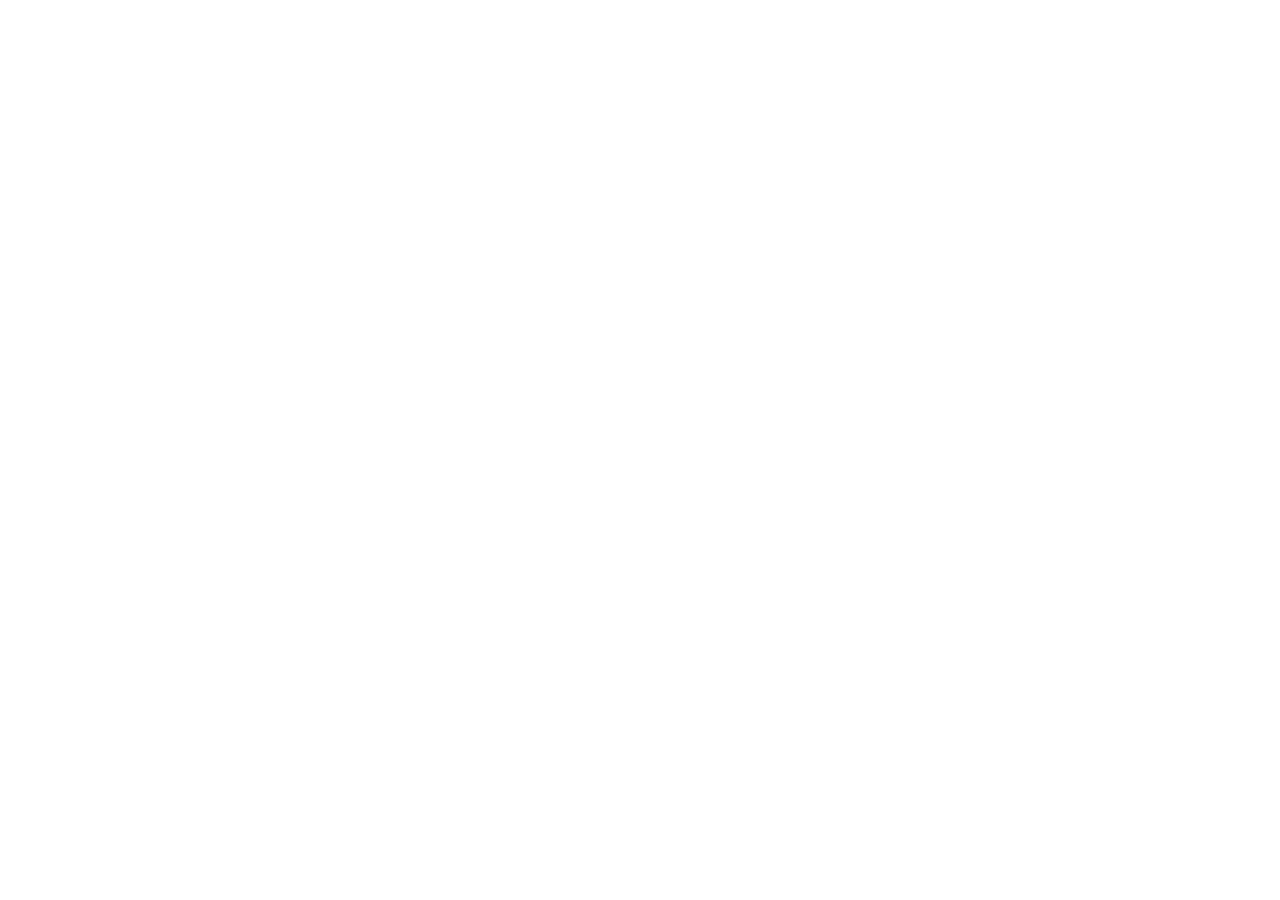
==== index.html @ d96f51c7 "version sencilla sin clases y todavia sin favoritos aplicado" ====
<!DOCTYPE html>
<html lang="en">
<head>
    <meta charset="UTF-8">
    <meta name="viewport" content="width=device-width, initial-scale=1.0">
    <title>Pokemon</title>
</head>
<body>
    <section id="pokemon-list"></section>
    
    <script type="module" src="src/index.js"></script>
</body>
</html>
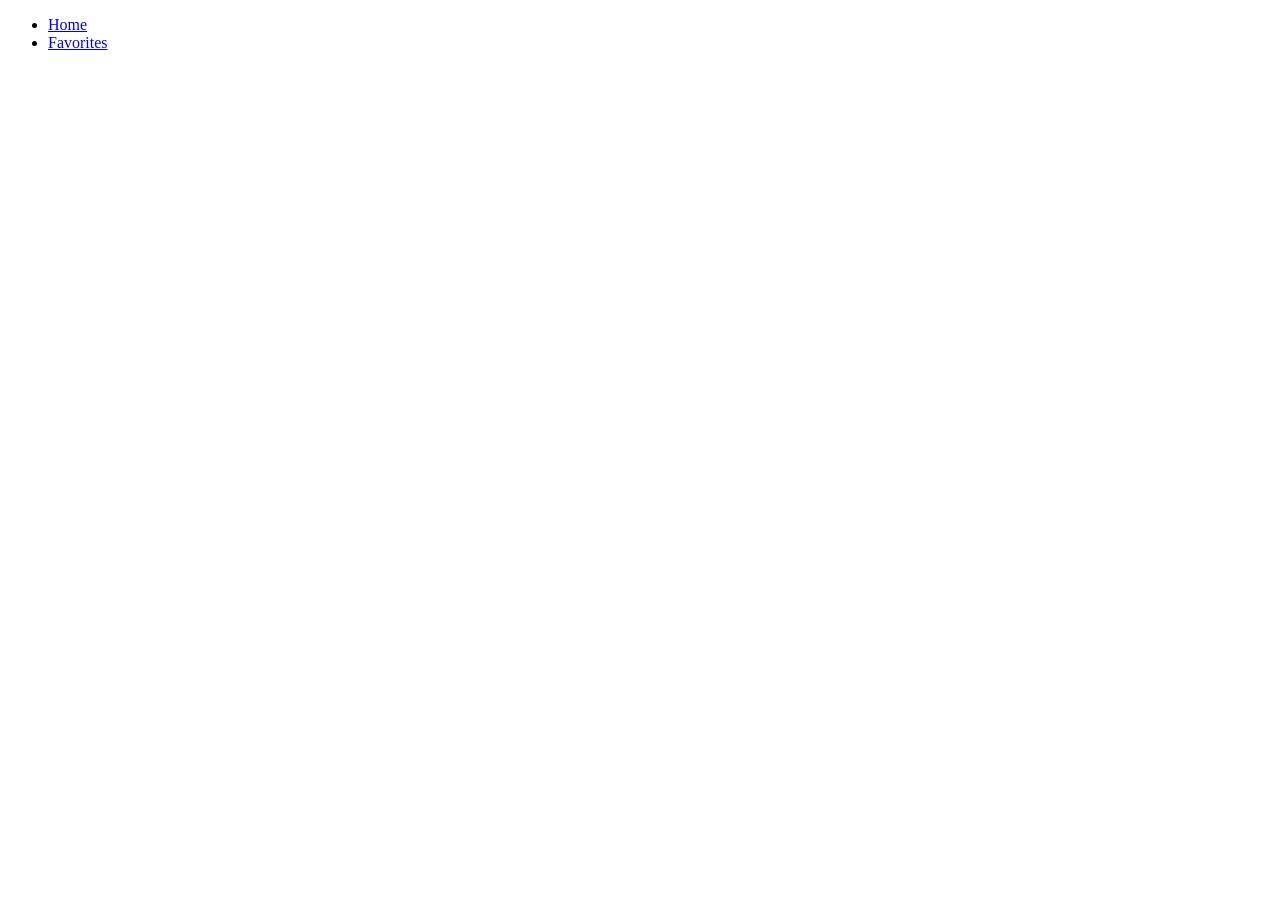
==== commit 2e2cab21: "favorites page basics" ====
--- a/index.html
+++ b/index.html
@@ -4,8 +4,17 @@
     <meta charset="UTF-8">
     <meta name="viewport" content="width=device-width, initial-scale=1.0">
     <title>Pokemon</title>
+    <link rel="stylesheet" href="css/styles.css">
 </head>
 <body>
+    <header>
+        <nav>
+            <ul>
+                <li><a href="/">Home</a></li>
+                <li><a href="/favorites.html">Favorites</a></li>
+            </ul>
+        </nav>
+    </header>
     <section id="pokemon-list"></section>
     
     <script type="module" src="src/index.js"></script>
--- a/css/styles.css
+++ b/css/styles.css
@@ -0,0 +1,5 @@
+
+
+.favorite {
+    background-color: #fabada;
+}
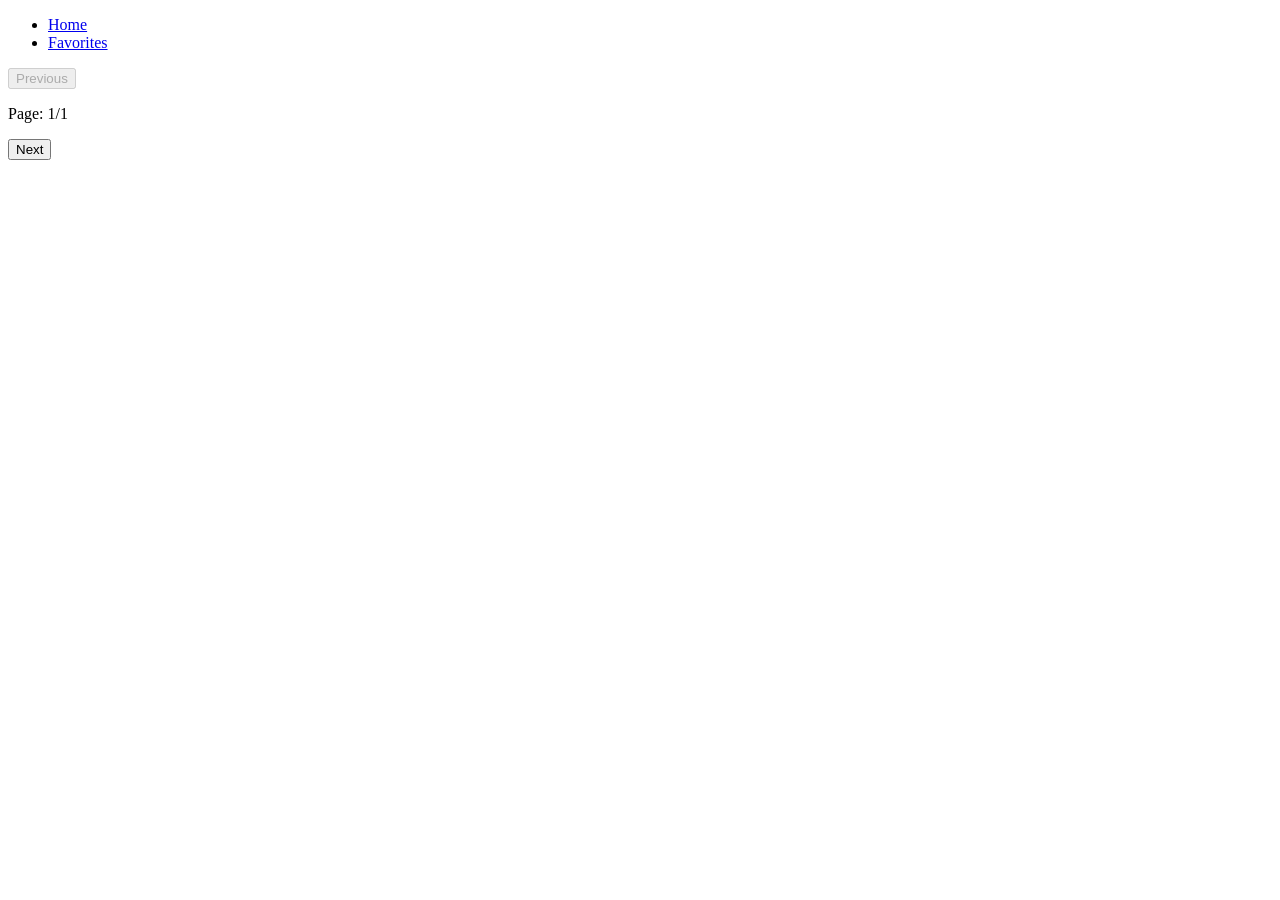
==== commit 3ccd07df: "pagination for index" ====
--- a/index.html
+++ b/index.html
@@ -15,6 +15,11 @@
             </ul>
         </nav>
     </header>
+    <sectio id="pagination">
+        <button id="prev-button" disabled>Previous</button>
+        <p id="page-info">Page: <span id="current-page">1</span>/<span id="total-pages">1</span></p>
+        <button id="next-button">Next</button>
+    </sectio>
     <section id="pokemon-list"></section>
     
     <script type="module" src="src/index.js"></script>
--- a/css/styles.css
+++ b/css/styles.css
@@ -2,4 +2,8 @@
 
 .favorite {
     background-color: #fabada;
+}
+
+h3 span {
+    color:blue;
 }
